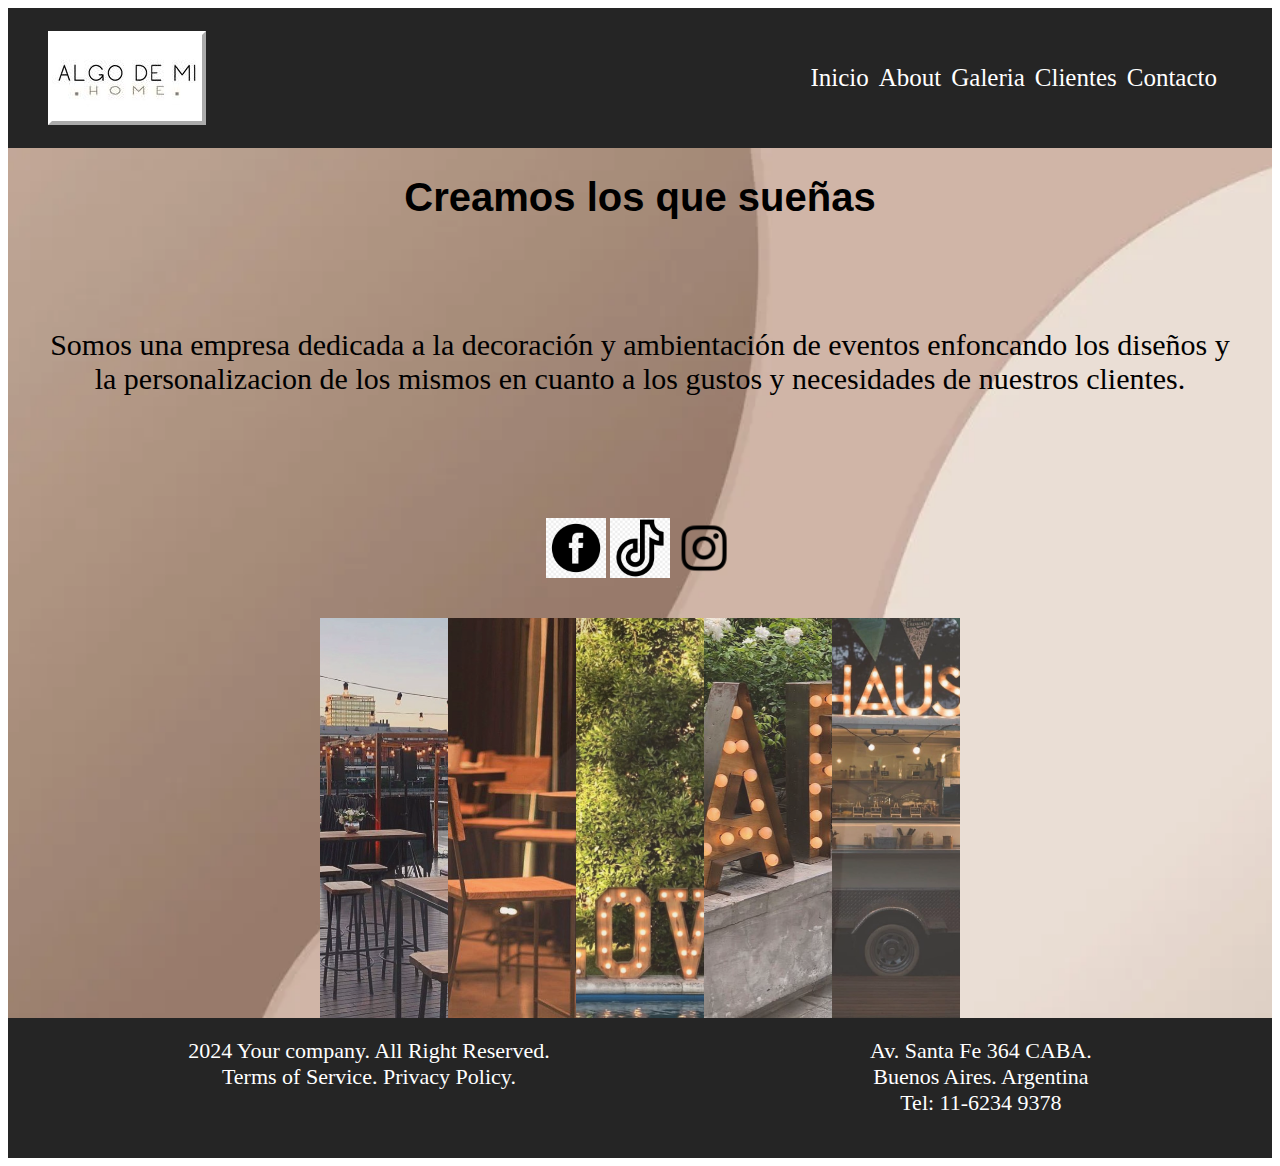
==== index.html @ cbf761ca "commit inicial proyecto coderhouse" ====
<!DOCTYPE html>
<html lang="en">
<head>
         <meta charset="UTF-8">
         <meta name="viewport" content="width=device-width, initial-scale=1.0">
         <link rel="stylesheet" href="./Style/styles.css">
         <link rel="algo de mi icon" href="./images/logo.jpg">
         <title>Algo de mi l Inicio</title>
</head>
<body class="grid-container">
   <header class="header">
         <a href="index.html" class="logo">
            <img src="./images/logo.jpg">
         </a>
      <nav class="navbar">
         <div class="menu">
            <a href="./index.html">Inicio</a>
            <a href="./Pages/about.html">About</a>
            <a href="./Pages/galeria.html">Galeria</a>
            <a href="./Pages/Clientes.html">Clientes</a>
            <a href="./Pages/contacto.html">Contacto</a>
         </div>
      </nav>
   </header>
      <main class="mainbg">
         <section class="section1">
            <div class="presentacion">
               <h1 class="titulo">Creamos los que sueñas</h1>
               <p class="descripcion">Somos una empresa dedicada a la decoración y ambientación de eventos enfoncando los diseños y la personalizacion de los mismos en cuanto a los gustos y necesidades de nuestros clientes.</p>
               <div class="logos">
               <img src="./images/face.png" alt="Facebook" width="60px">
               <img src="./images/ttiktok.png" alt="tiktok" width="60px">
               <img src="./images/instagram.png" alt="instagram" width="60px">
               </div>
            </div>
            <div class="imgeventos">
               <img class="img" src="./images/img1.jpg" alt="Evento">
               <img class="img" src="./images/img2.jpg" alt="Evento">
               <img class="img" src="./images/img3.jpg" alt="Evento">
               <img class="img" src="./images/img4.jpg" alt="Evento">
               <img class="img" src="./images/img5.jpg" alt="Evento">
            </div>
         </section>
   </main>
<footer class="footer">
   <div>
      2024 Your company. All Right Reserved. <br>
      Terms of Service. Privacy Policy. <br>
   </div>
   <div>Av. Santa Fe 364 CABA. <br>
      Buenos Aires. Argentina <br>
      Tel: 11-6234 9378
   </div>
</footer>
</body>
</html>
---- Style/styles.css ----
.grid-container{
            display: grid;
            grid-template-columns: 100%;
}
.header{
            display: flex;
            background-color: rgba(0, 0, 0, 0.856);
            justify-content:space-between;
            align-items: center;
            min-height: 100px;
            padding: 20px;
}
.navbar{
            display: flex;
            align-items: center;
            justify-content: space-around; 
}
.logo{
            display: flex;
            align-items: center;
            margin-left: 20px;
            border: 4px outset #fff;
}
.menu{
            list-style: none;
            display: flex;
            font-size: 25px;
            font-weight: 300;
            padding-right: 10px;
            margin-right: 20px;
}
.menu a {
            margin-left: 5px;
            text-decoration: none;
            color: rgb(255, 255, 255);
            padding-right: 5px;
}
.menu a:hover{
            text-decoration: underline;
}
.main{ 
            display: flex;
            flex-wrap: wrap;
            grid-template-rows: auto auto 650px;
            padding: 50px;
}
.mainbg{
            background-image: url(/images/Main.background.webp);
            background-size: 100%;
}
.section1{
            display: flex;
            grid-template-columns: 2fr auto;
            grid-template-rows: auto;
            flex-wrap: wrap;
            justify-content: center;
}
.presentacion{
            display: grid;
            grid-template-columns: auto;
            grid-template-rows: 120px 250px 100px;
            font-size: 15px;
}
.titulo{
            font-size: 40px;
            font-family: 'Gill Sans', 'Gill Sans MT', Calibri, 'Trebuchet MS', sans-serif;
            text-align: center;
}
.descripcion{
            font-size: 30px;
            text-align: center;
            padding: 30px;
}
.logos{
            justify-self: center;      
}
.imgeventos{
            display: flex;
            flex-basis: auto;
            width: 640px;
            height: 400px;
}
.img:hover{
            width: 300px;
            opacity: 1;
}
.img{
            width: 0px;
            flex-grow: 1;
            object-fit: cover;
            opacity: 0.8;
            transition: .5s ease;
}
.section2{
            display: flex;
            flex-wrap: wrap;
            justify-content: center;
            padding: 40px;
}
.luces{
            display: flex;
            flex-direction: column;
            width: 100%;
            height: 200px
}
.historia{
            font-size: 23px;
            margin-bottom: 30px;
}
.section3{
            
}
.titulos{
            font-size: 45px;
            font-family: 'Gill Sans', 'Gill Sans MT', Calibri, 'Trebuchet MS', sans-serif;
            text-align: center;
            margin: 30px;
}
.eventos{   
            list-style: none;
            display: grid;
            grid-template-columns: 1fr 1fr 1fr;
            grid-template-rows: auto;
            text-align: center;
            font-size: 25px;
            font-family: system-ui, -apple-system, BlinkMacSystemFont, 'Segoe UI', Roboto, Oxygen, Ubuntu, Cantarell, 'Open Sans', 'Helvetica Neue', sans-serif;
}

.clientes{
            display: grid;
            grid-template-columns: auto;
            justify-content: center;
}
.referencias{
            display: flex;
            margin-left: 10%;
            align-items: center;
            padding: 20px;
}
h4 {
            font-family: sans-serif;
            font-style: oblique;
            font-size: 25px;
}
.section5{
            display: flex;
            flex-direction: column;
            justify-content: center;
}
.contacto{
            margin: 20px;
            font-size: 30px;
}
div.inputs{
            display: flex;
            flex-direction: column;
            justify-content: center;
            text-align: center;
}
.label{
            margin: 10px;
            width: 50%;
            height: 20px;
            border: black solid 2px;
}
.comentario{
            width: 50%;
            height: 80px;
            margin: 10px;
            border: black solid 2px;
}
.submit{
            width: 160px;
            height: 30px;
            margin: 10px;
            font-size: 15px;
}
.redes {
            display: flex;
            justify-content: space-evenly;
            text-align: center;
            padding: 25px;
}
.footer {   
            display: grid;
            grid-template-columns: auto auto;
            justify-items: center;
            text-align: center;
            font-size: 22px;
            background-color: rgba(0, 0, 0, 0.856);
            color: #fff;
            min-height: 100px;
            padding: 20px;
}


@media (max-width: 768px) {
            header {
                        flex-direction: column;
                        align-items: center;
            }
            nav a{
                        padding: 10px 0px;
            }
            .imgeventos {
                        width: 500px;
                        height: 300px;
            }
            div.inputs{
                        display: flex;
                        flex-direction: column;
                        justify-content: center;
                        text-align: center;
            }

            .footer{
                        display: grid;
                        grid-template-columns: auto;
            }
            .footer div{
                        margin: 10px;
            }
}
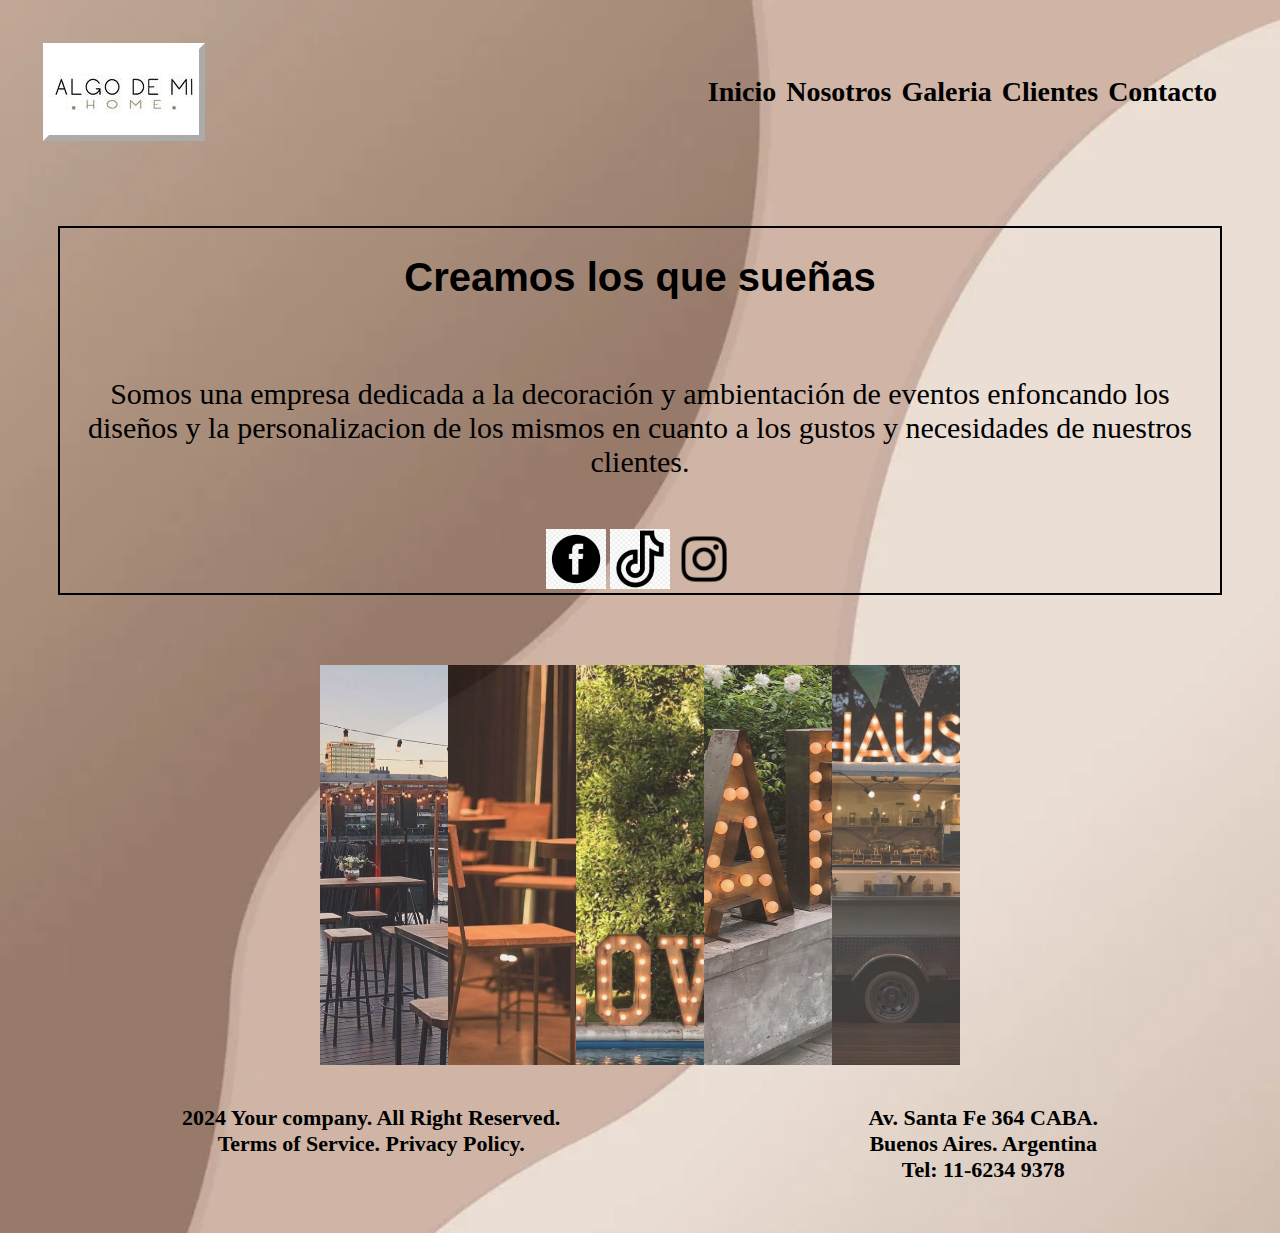
==== commit 18d2807c: "primer commit de mi_rama" ====
--- a/index.html
+++ b/index.html
@@ -7,7 +7,7 @@
          <link rel="algo de mi icon" href="./images/logo.jpg">
          <title>Algo de mi l Inicio</title>
 </head>
-<body class="grid-container">
+<body class="body">
    <header class="header">
          <a href="index.html" class="logo">
             <img src="./images/logo.jpg">
@@ -15,14 +15,14 @@
       <nav class="navbar">
          <div class="menu">
             <a href="./index.html">Inicio</a>
-            <a href="./Pages/about.html">About</a>
+            <a href="./Pages/about.html">Nosotros</a>
             <a href="./Pages/galeria.html">Galeria</a>
             <a href="./Pages/Clientes.html">Clientes</a>
             <a href="./Pages/contacto.html">Contacto</a>
          </div>
       </nav>
    </header>
-      <main class="mainbg">
+      <main>
          <section class="section1">
             <div class="presentacion">
                <h1 class="titulo">Creamos los que sueñas</h1>
--- a/Style/styles.css
+++ b/Style/styles.css
@@ -1,10 +1,12 @@
-.grid-container{
+.body{
             display: grid;
             grid-template-columns: 100%;
+            background-image: url(/images/Main.background.webp);
+            background-size: 100%;
 }
 .header{
             display: flex;
-            background-color: rgba(0, 0, 0, 0.856);
+            background: transparent;
             justify-content:space-between;
             align-items: center;
             min-height: 100px;
@@ -18,21 +20,21 @@
 .logo{
             display: flex;
             align-items: center;
-            margin-left: 20px;
-            border: 4px outset #fff;
+            margin:15px;
+            border: 6px outset #fff;
 }
 .menu{
             list-style: none;
             display: flex;
-            font-size: 25px;
-            font-weight: 300;
+            font-size: 28px;
+            font-weight: 600;
             padding-right: 10px;
             margin-right: 20px;
 }
 .menu a {
             margin-left: 5px;
             text-decoration: none;
-            color: rgb(255, 255, 255);
+            color: rgb(0, 0, 0);
             padding-right: 5px;
 }
 .menu a:hover{
@@ -42,12 +44,8 @@
             display: flex;
             flex-wrap: wrap;
             grid-template-rows: auto auto 650px;
-            padding: 50px;
-}
-.mainbg{
-            background-image: url(/images/Main.background.webp);
-            background-size: 100%;
-}
+}
+
 .section1{
             display: flex;
             grid-template-columns: 2fr auto;
@@ -56,10 +54,12 @@
             justify-content: center;
 }
 .presentacion{
-            display: grid;
-            grid-template-columns: auto;
-            grid-template-rows: 120px 250px 100px;
+            display: flex;
+            flex-direction: column;
+            align-items: center;
             font-size: 15px;
+            margin: 50px;
+            border: 2px solid black;
 }
 .titulo{
             font-size: 40px;
@@ -69,7 +69,7 @@
 .descripcion{
             font-size: 30px;
             text-align: center;
-            padding: 30px;
+            padding: 20px;
 }
 .logos{
             justify-self: center;      
@@ -79,6 +79,7 @@
             flex-basis: auto;
             width: 640px;
             height: 400px;
+            margin: 20px;
 }
 .img:hover{
             width: 300px;
@@ -95,7 +96,9 @@
             display: flex;
             flex-wrap: wrap;
             justify-content: center;
-            padding: 40px;
+            padding: 20px;
+            margin: 20px;
+            border: #000000 2px solid;
 }
 .luces{
             display: flex;
@@ -108,44 +111,57 @@
             margin-bottom: 30px;
 }
 .section3{
-            
+            display: flex;
+            flex-direction: column;
+            align-items: center;
+            width: 100%;
 }
 .titulos{
             font-size: 45px;
             font-family: 'Gill Sans', 'Gill Sans MT', Calibri, 'Trebuchet MS', sans-serif;
             text-align: center;
-            margin: 30px;
 }
 .eventos{   
-            list-style: none;
-            display: grid;
-            grid-template-columns: 1fr 1fr 1fr;
-            grid-template-rows: auto;
+            display: flex;
+            flex-wrap: wrap;
+            justify-content: center;
             text-align: center;
             font-size: 25px;
+            gap: 25px;
             font-family: system-ui, -apple-system, BlinkMacSystemFont, 'Segoe UI', Roboto, Oxygen, Ubuntu, Cantarell, 'Open Sans', 'Helvetica Neue', sans-serif;
 }
-
+.eventos div img{
+            border-radius: 15px;
+            display: flex;
+            max-width: 400px;
+            height: 400px;
+}
 .clientes{
-            display: grid;
-            grid-template-columns: auto;
-            justify-content: center;
+            display: flex;
+            flex-direction: column;
+            align-items: center;
+
 }
 .referencias{
             display: flex;
             margin-left: 10%;
             align-items: center;
-            padding: 20px;
+            text-align: center;
+            align-content: center;
+            width: 70%;
+            margin: 20px;
 }
 h4 {
             font-family: sans-serif;
             font-style: oblique;
             font-size: 25px;
+            margin: 15px;
 }
 .section5{
             display: flex;
             flex-direction: column;
             justify-content: center;
+            border: #000000 2px solid;
 }
 .contacto{
             margin: 20px;
@@ -174,6 +190,7 @@
             height: 30px;
             margin: 10px;
             font-size: 15px;
+            
 }
 .redes {
             display: flex;
@@ -187,8 +204,8 @@
             justify-items: center;
             text-align: center;
             font-size: 22px;
-            background-color: rgba(0, 0, 0, 0.856);
-            color: #fff;
+            color: #000000;
+            font-weight: 600;
             min-height: 100px;
             padding: 20px;
 }
@@ -205,6 +222,10 @@
             .imgeventos {
                         width: 500px;
                         height: 300px;
+            }
+            .eventos{
+                        display: flex;
+                        flex-direction: column;
             }
             div.inputs{
                         display: flex;
